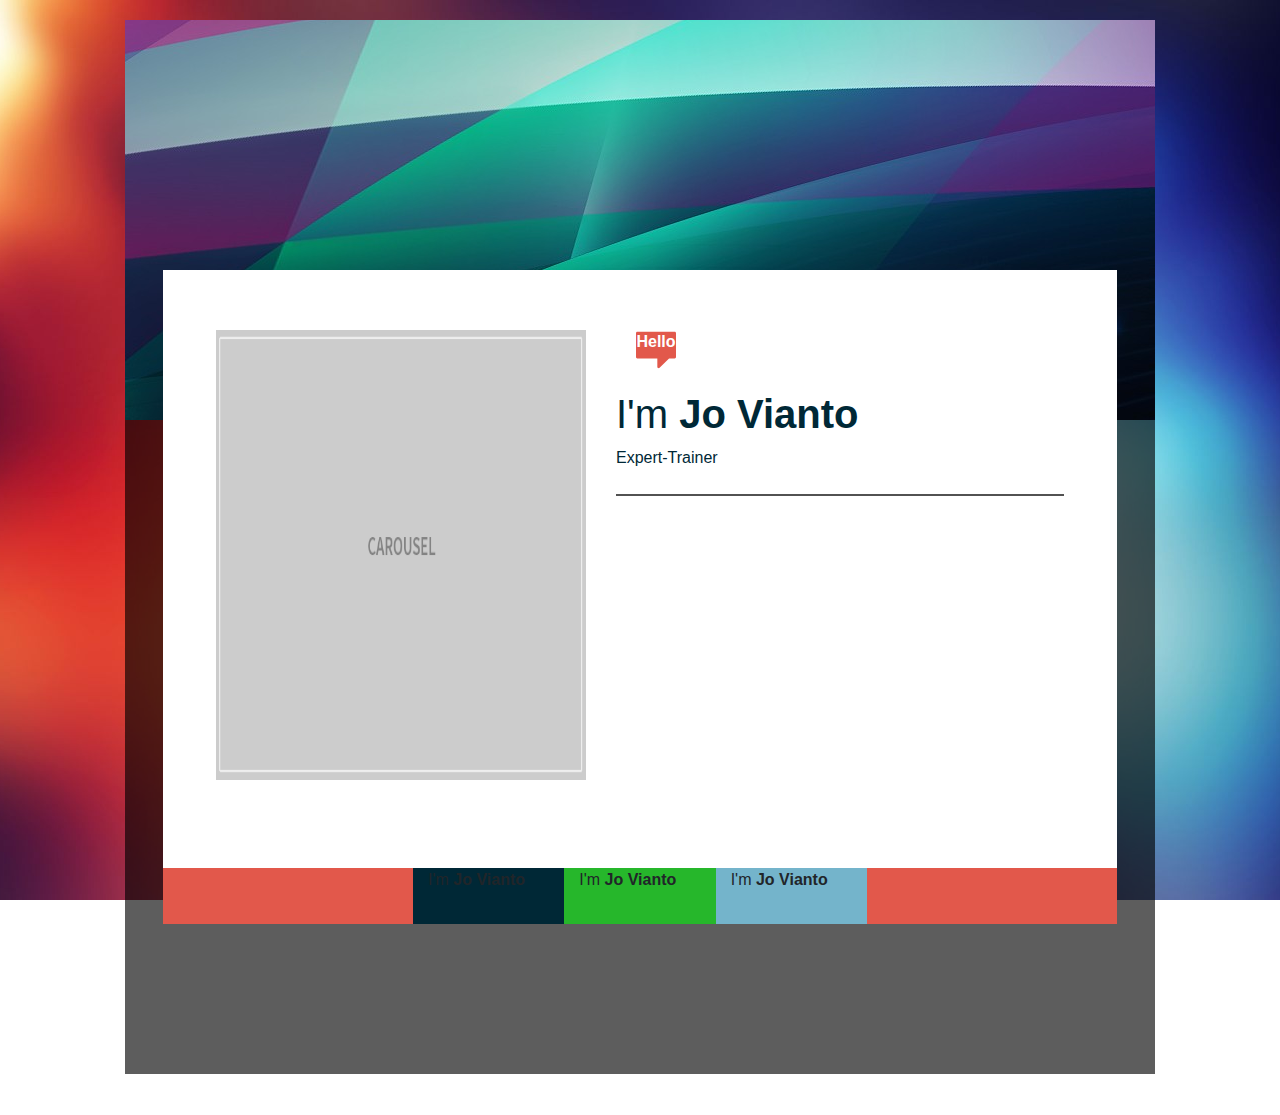
==== about.html @ ed7f93ff "new file :about" ====
<!doctype html>
<html>
<head>
<meta charset="utf-8">
<title>PROFIL - - - - -s</title>
	<link href="css/bootstrap-4.0.0.css" rel="stylesheet">
	<link href="css/main-responsive.css" rel="stylesheet">
</head>

<body>
<div class="container-fluid pad-b-40px">
    <div class="row p-x-10">
        <div class="container profile-container mar-t-20px">
            <div class="absolute-ppbg" style="overflow:hidden;">
                <img class="sampul" src="images/sampul.jpg" alt="pp">
            </div>
            <div class="row">
                <div class="col-xl-12 no-padding">
                    <div class="profile-header-container p-x-5 pad-t-60px">
                        <div class="row pad-b-40px">
                            <div class="col-md-auto photo-profile mb-5" >
                                <img src="images/Carousel_Placeholder.png" alt="pp">
                            </div>
                            <div class="col profile-data">
                                <div class="speech-icon">Hello</div>
                                <div class="row  mar-t-20px">
                                    <label class="col-md-auto color-darkTheme h1 weight-300">I'm <span class="bold-600">Jo Vianto</span></label><br>
                                </div>
                                <div class="row">
                                    <label class="col-md-auto color-darkTheme weight-300">Expert-Trainer</label><br>
                                </div>
                                <hr style="height:2px;border:none;background-color:rgb(82, 82, 82);">
                            </div>
                        </div>
                    </div>
                    <div class="media-social-container p-x-5 pad-t-60px">
                        <div class="row h-100">
                            <div class="col color1 full-height">
                                <label >I'm <span class="bold-600">Jo Vianto</span></label><br>
                            </div>
                            <div class="col color2 full-height">
                                <label >I'm <span class="bold-600">Jo Vianto</span></label><br>
                            </div>
                            <div class="col color3 full-height">
                                <label >I'm <span class="bold-600">Jo Vianto</span></label><br>
                            </div>
                        </div>
                    </div>
                </div>
            </div>
            
        </div>
    </div>
	
        
	<div class="row footer">
		<div class="col-xl-12"></div>
		
	</div>
</div>

	<!-- jQuery (necessary for Bootstrap's JavaScript plugins) --> 
	<script src="js/jquery-3.2.1.min.js"></script>
	<!-- Include all compiled plugins (below), or include individual files as needed -->
	<script src="js/popper.min.js"></script> 
	<script src="js/bootstrap-4.0.0.js"></script>
</body>
</html>
---- css/main-responsive.css ----
@charset "utf-8";
/* CSS Document */

.mNav{
	background-color: #002836 !important;
}
body{
    background: url("../images/bg.jpg") no-repeat center center fixed; 
    -webkit-background-size: cover;
    -moz-background-size: cover;
    -o-background-size: cover;
    background-size: cover;
    /* IE */
    filter: progid:DXImageTransform.Microsoft.AlphaImageLoader(src='../images/bg.jpg', sizingMethod='scale');
    -ms-filter: "progid:DXImageTransform.Microsoft.AlphaImageLoader(src='../images/bg.jpg', sizingMethod='scale')";
}
label{
    display: block;
}
.carousel{
	width: 100%;
}
.mNav .nav-item a{
	color: white !important;
}
.mNav .navbar-brand{
	margin-left: 10%;
	color: white;
	font-weight: bolder ;
}
.body{
	padding: 0 10%;
	background-color: #74B4CB;
}
.row.top{
	padding:0;
}

.color-secondTheme{
	color: #426E7E;
}
.color-lightTheme{
	color:aliceblue;
}
.color-darkTheme{
    color: #002836;
}
.color-red{
	color:red;
}
.bg-color-darkorange{
	background-color: rgb(231, 92, 0) !important;
}
.border-radius-10px{
	border-radius: 10px;
}

.border-radius-5px{
	border-radius: 5px;
}
.no-border{
    border: none !important;
}

.full-width{
	width: 100%;
}
.p-x-5{
    padding:0 5%;
}
.p-x-10{
    padding:0 10%;
}
.pad-t-40px{
    padding-top: 40px;
}
.pad-t-60px{
    padding-top: 60px;
}
.pad-b-40px{
    padding-bottom: 40px;
}

.mar-t-20px{
    margin-top: 20px;
}
.mar-t-40px{
    margin-top: 40px;
}

.no-padding{
    padding: 0 !important;
}
.inline-display{
    display: inline !important;
}
.register-container{
    display: inline-block;
    min-width: 400px;
    max-width: 100%;
    width: 500px;
    padding: 40px;
	/*background-color: #002836;*/
	background-color: #0000003b;
}
.profile-container{
    display: inline-block;
    min-width: 400px;
    max-width: 100%;
    width: 100%;
    padding: 0;
    /*background-color: #002836;*/
	background-color: #000000a2;
}
.profile-header-container{
    position: relative;
    display: block;
    background-color: white;
    width: 90% !important;
    top: -150px;
    margin: 0 auto;
    overflow: hidden;
}
.media-social-container{
    position: relative;
    width: 90% !important;
    margin: 0 auto;
    top: -150px;
    padding: 0 25%;
    background-color: #E2584B;
}
.h1{
    font-size: 40px;
}
.weight-300{
    font-weight: 300;
}
.bold-600{
    font-weight: 600;
}
.speech-icon{
    width: 80px;
    height: 40px;
    text-align: center;
    color: white;
    font-weight: bold;
    background-image:url('../images/speech-icon.svg');
    background-position: 0 0;
    background-repeat: no-repeat; 
    background-size: 80px 40px; 
    
}
.color1{
    height: 100%;
    background-color: #002836 !important;
    margin: auto;
}
.color2{
    height: 100%;
    background-color: #26b72b !important;
}
.color3{
    height: 100%;
    background-color: #74B4CB !important;
}
.absolute-ppbg{
    height: 400px;
    position: relative;
    overflow: hidden;
}
.sampul{
    min-height: 100%;
    min-width: 100%;
    position: absolute;
    top:-700px;
}
.login-container{
    display: inline-block;
    min-width: 400px;
    max-width: 100%;
    width: 500px;
    height: 400px;
    padding: 40px;
	/*background-color: #002836;*/
	background-color: #0000003b;
}
.form-title{
	width: 100%;
    font-weight: bold;
    text-align: center;
	padding-bottom: 20px;
	color: aliceblue;
	border-bottom: 1px  solid  rgb(202, 202, 202);
}

.photo-profile{
    position: relative;
    width: 400px;
    height: 450px;
    overflow: hidden;
}
.photo-profile img{
    width: 100%;
    height: 100%;
    margin: 0 auto;
}
.profile-data{
    min-width: 400px;
    position: relative;
    overflow: hidden;
}

/*DEFAULT THEME OF INPUT TAG*/
input[type="text"], input[type="password"],
input[type="tel"], input[type="date"]{
    color: white;
    padding: 0 8px;
    width: 100%;
    font-weight: 200;
    height: 35px;
    margin-bottom: 10px;
    background-color: transparent;
    border: 1pt solid rgb(202, 202, 202);
    border-radius: 3px;
}
input[type="text"]:hover, input[type="password"]:hover,
input[type="tel"]:hover, input[type="date"]:hover{
    border-color: #2756ad;
}
input[type="text"]:focus, input[type="password"]:focus,
input[type="tel"]:focus,  input[type="date"]:focus{
    border-color: #9ecaed;
    box-shadow: 0 0 5px #9ecaed;
}

input[type="date"]::-webkit{
    -webkit-appearance: none;
    display: none;
    color: red;
}

input[type="date"]::-webkit-inner-spin-button { 
    display: none;
}

input[type="date"]::-webkit-calendar-picker-indicator {
    color: #2c3e50;
}

input[type="tel"]::-webkit-outer-spin-button, input[type="tel"]::-webkit-inner-spin-button {
    -webkit-appearance: none;
    margin: 0;
}
 
input[type="tel"] {
    -moz-appearance: textfield;
}
input[type="radio"] {
    font-weight: 200;
}
textarea{
    resize: none;
	width: 100%;
    padding: 8px;
    border: 1px solid rgb(202, 202, 202);
    border-radius: 3px;
}

textarea:hover{
    border-color: #2756ad;
}
textarea:focus{
    border-color: #8594af;
}

textarea {
    font-weight: 200;
    
}

input[type="submit"]{
    display: block;
    font-weight: 600;
    height: 40px;
    border: 2px solid transparent;
    border-radius: 3px;
    background-color: #2756ad;
    color: #f2f2f2;
    cursor:pointer;
}

select{
    padding: 0 5px;
    width: 300px;
    font-weight: 200;
    height: 35px;
    margin-bottom: 10px;
    color: white;
    background-color: transparent;
    border: 1px solid rgb(202, 202, 202);
    border-radius: 3px;
}
select option{
    color: black;
}

select:hover{
    border-color: #2756ad;
}
select:focus{
    border-color: #8594af;
}


input:invalid + span:before {
    content: '✖';
    color: #f00;
    padding-left: 5px;
}

input:valid + span:before {
    content: '✓';
    color: #26b72b;
    padding-left: 5px;
}

.placeholder-lightTheme::placeholder { /* Chrome, Firefox, Opera, Safari 10.1+ */
    color: #ffffff8a;
    opacity: 1; /* Firefox */
}

:-ms-input-placeholder { /* Internet Explorer 10-11 */
    color: red;
}

::-ms-input-placeholder { /* Microsoft Edge */
    color: red;
}

/*END OF DEFAULT THEME OF INPUPT TAG*/
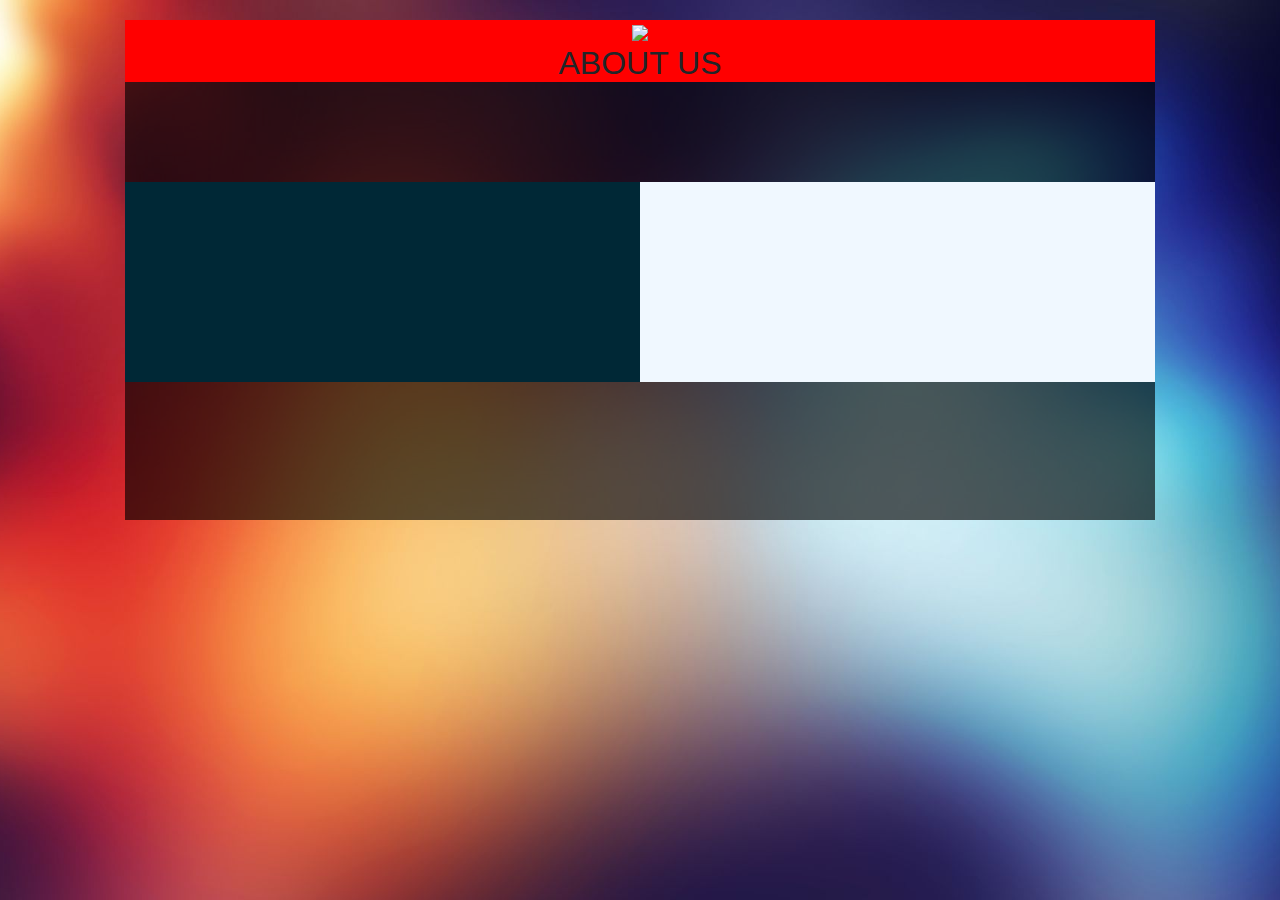
==== commit e0bbd0b4: "ABOUTUS-MAINCSS" ====
--- a/about.html
+++ b/about.html
@@ -2,7 +2,7 @@
 <html>
 <head>
 <meta charset="utf-8">
-<title>PROFIL - - - - -s</title>
+<title>About Us</title>
 	<link href="css/bootstrap-4.0.0.css" rel="stylesheet">
 	<link href="css/main-responsive.css" rel="stylesheet">
 </head>
@@ -10,45 +10,24 @@
 <body>
 <div class="container-fluid pad-b-40px">
     <div class="row p-x-10">
-        <div class="container profile-container mar-t-20px">
-            <div class="absolute-ppbg" style="overflow:hidden;">
-                <img class="sampul" src="images/sampul.jpg" alt="pp">
+        <div class="container profile-container mar-t-20px" style="height:500px">
+            <div class="tentang-ksr-header">
+                <img src="https://brandmark.io/logo-rank/random/pepsi.png">
+                <h2>ABOUT US</h2>
             </div>
-            <div class="row">
-                <div class="col-xl-12 no-padding">
-                    <div class="profile-header-container p-x-5 pad-t-60px">
-                        <div class="row pad-b-40px">
-                            <div class="col-md-auto photo-profile mb-5" >
-                                <img src="images/Carousel_Placeholder.png" alt="pp">
-                            </div>
-                            <div class="col profile-data">
-                                <div class="speech-icon">Hello</div>
-                                <div class="row  mar-t-20px">
-                                    <label class="col-md-auto color-darkTheme h1 weight-300">I'm <span class="bold-600">Jo Vianto</span></label><br>
-                                </div>
-                                <div class="row">
-                                    <label class="col-md-auto color-darkTheme weight-300">Expert-Trainer</label><br>
-                                </div>
-                                <hr style="height:2px;border:none;background-color:rgb(82, 82, 82);">
-                            </div>
-                        </div>
+            <div class="tentang-ksr-data ">
+                <div class="row">
+                    <div class="col visi">
+            
                     </div>
-                    <div class="media-social-container p-x-5 pad-t-60px">
-                        <div class="row h-100">
-                            <div class="col color1 full-height">
-                                <label >I'm <span class="bold-600">Jo Vianto</span></label><br>
-                            </div>
-                            <div class="col color2 full-height">
-                                <label >I'm <span class="bold-600">Jo Vianto</span></label><br>
-                            </div>
-                            <div class="col color3 full-height">
-                                <label >I'm <span class="bold-600">Jo Vianto</span></label><br>
-                            </div>
-                        </div>
+                    <div class="col misi">
+                        
                     </div>
                 </div>
+                <div class="row">
+                    
+                </div>
             </div>
-            
         </div>
     </div>
 	
--- a/css/main-responsive.css
+++ b/css/main-responsive.css
@@ -71,6 +71,9 @@
 .p-x-10{
     padding:0 10%;
 }
+.p-x-40px{
+    padding: 0 40px;
+}
 .pad-t-40px{
     padding-top: 40px;
 }
@@ -128,6 +131,35 @@
     top: -150px;
     padding: 0 25%;
     background-color: #E2584B;
+}
+.tentang-ksr-header{
+    text-align: center;
+    background-color: #f00;
+}
+.tentang-ksr-header h2{
+    text-align: center; 
+}
+.tentang-ksr-header img{
+    width: 128px;
+    height: 128 px;
+}
+.tentang-ksr-data{
+    overflow: hidden;
+    position: relative;
+    margin: 0 auto;
+    margin-top: 100px;
+}
+.visi{
+    height: 200px;
+    background-color: #002836;
+}
+.misi{
+    height: 200px;
+    background-color: aliceblue;
+}
+.tentang{
+    height: 200px;
+    background-color: aliceblue;
 }
 .h1{
     font-size: 40px;
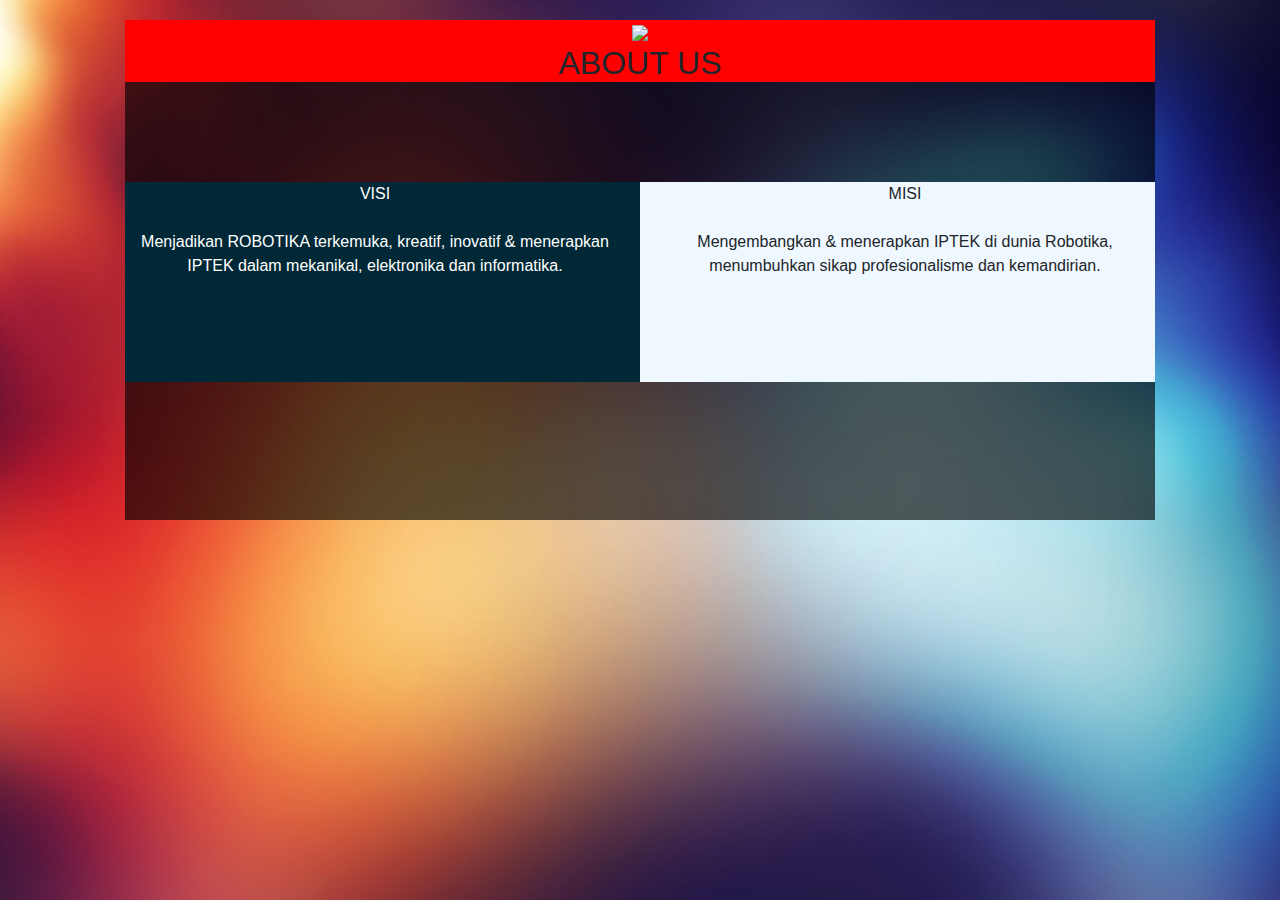
==== commit 08f289c1: "visi dan misi" ====
--- a/about.html
+++ b/about.html
@@ -9,19 +9,24 @@
 
 <body>
 <div class="container-fluid pad-b-40px">
-    <div class="row p-x-10">
+
+    <div class="row p-x-10" >
         <div class="container profile-container mar-t-20px" style="height:500px">
-            <div class="tentang-ksr-header">
+            <div class="tentang-ksr-header" >
                 <img src="https://brandmark.io/logo-rank/random/pepsi.png">
                 <h2>ABOUT US</h2>
             </div>
             <div class="tentang-ksr-data ">
                 <div class="row">
-                    <div class="col visi">
-            
+                    <div class="col visi"  style="color: white">
+                        <p style="text-align: center;">VISI 
+                            <br><br>
+                        Menjadikan ROBOTIKA terkemuka, kreatif, inovatif & menerapkan IPTEK dalam mekanikal, elektronika dan informatika.
                     </div>
                     <div class="col misi">
-                        
+                        <p style="text-align: center;">MISI
+                            <br><br>
+                        Mengembangkan & menerapkan IPTEK di dunia Robotika, menumbuhkan sikap profesionalisme dan kemandirian.
                     </div>
                 </div>
                 <div class="row">
@@ -36,6 +41,7 @@
 		<div class="col-xl-12"></div>
 		
 	</div>
+
 </div>
 
 	<!-- jQuery (necessary for Bootstrap's JavaScript plugins) --> 
--- a/css/main-responsive.css
+++ b/css/main-responsive.css
@@ -369,5 +369,12 @@
     color: red;
 }
 
+#box{
+       border: 1px solid gray;
+       outline-color: invert;
+       background-color: lightgray;
+ }
+
+ 
 /*END OF DEFAULT THEME OF INPUPT TAG*/
 
